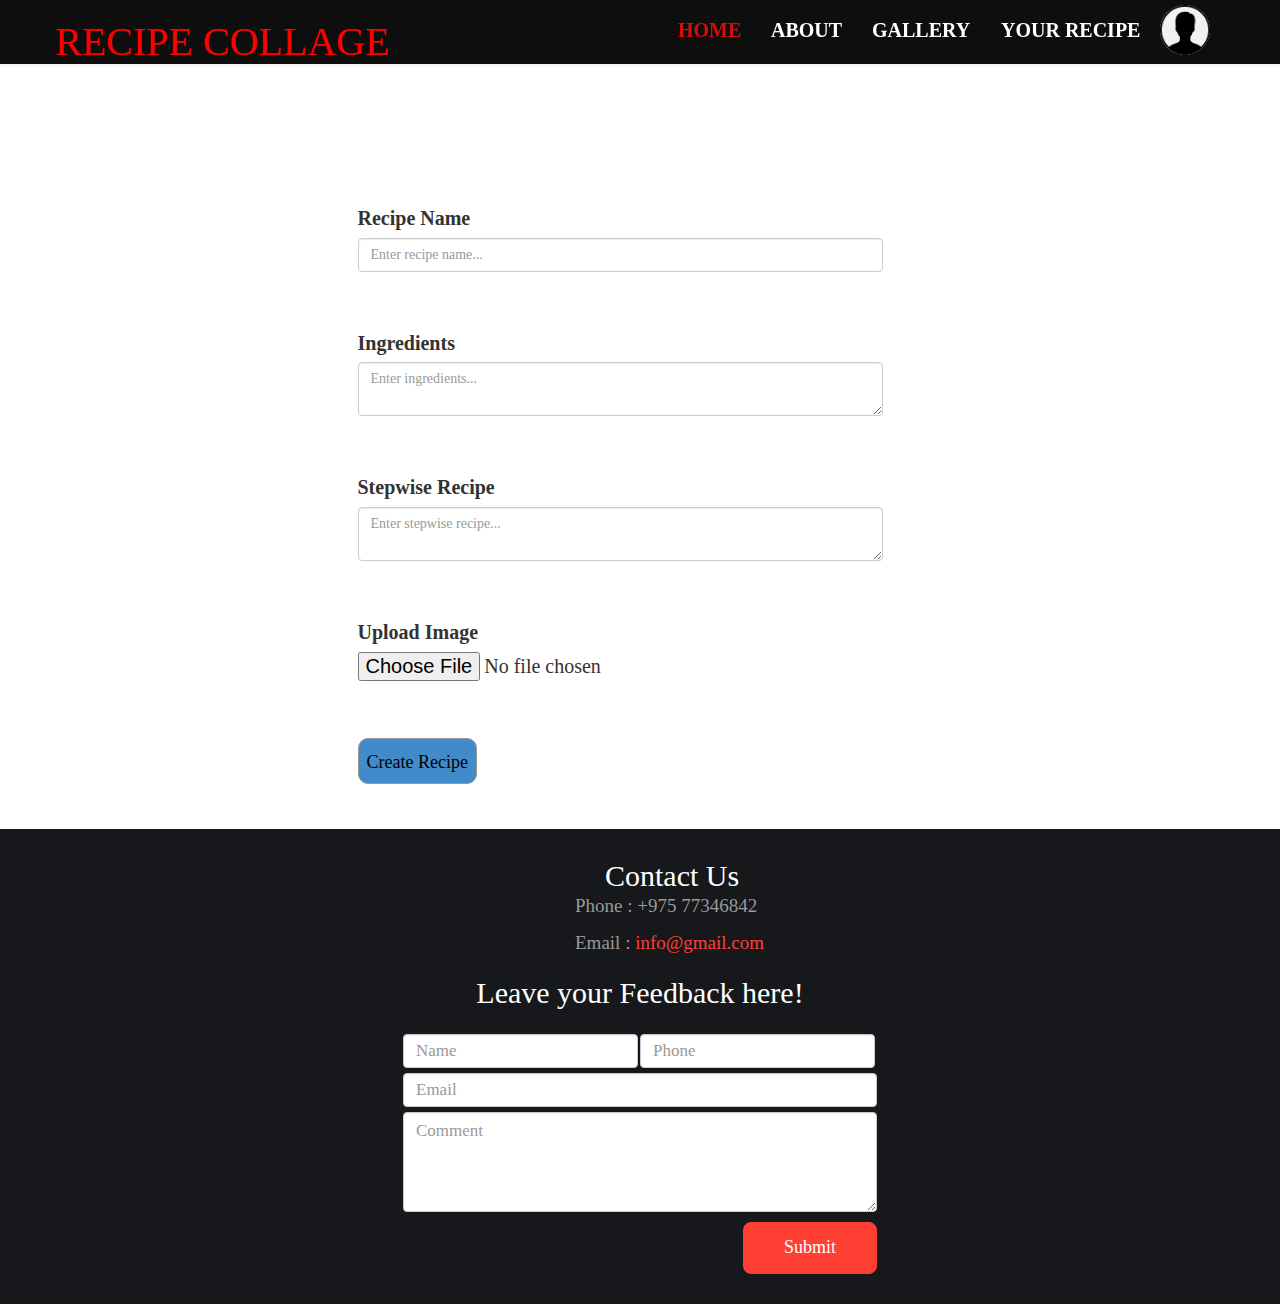
==== view/createrecipe.html @ bc57fc8f "added View" ====
<!DOCTYPE html>
<html lang="en">

<head>
    <meta charset="utf-8">
    <meta http-equiv="X-UA-Compatible" content="IE=edge">
    <meta name="viewport" content="width=device-width, initial-scale=1">
    <title>Recipe Collage</title>
    <link href="css/bootstrap.min.css" rel="stylesheet">
    <link href="css/global.css" rel="stylesheet">
    <link href="css/index.css" rel="stylesheet">
    <link rel="stylesheet" type="text/css" href="css/font-awesome.min.css" />
    <link href="https://fonts.googleapis.com/css?family=El+Messiri&display=swap" rel="stylesheet">
    <link rel="stylesheet" href="css/addrecipe.css">
    <script src="js/jquery-2.1.1.min.js"></script>
    <script src="js/bootstrap.min.js"></script>
</head>

<body>
    <section id="header" class="cd-secondary-nav">
        <div class="container">
          <div class="row">
            <nav class="navbar navbar-default">
              <!-- Brand and toggle get grouped for better mobile display -->
              <div class="navbar-header">
                <button type="button" class="navbar-toggle" data-toggle="collapse"
                  data-target="#dropdown-thumbnail-preview">
                  <span class="sr-only">Toggle navigation</span>
                  <span class="icon-bar"></span>
                  <span class="icon-bar"></span>
                  <span class="icon-bar"></span>
                </button>
                <h3 style="color: red; margin-top: 20px;">RECIPE COLLAGE</h3>
              </div>
              <!-- Collect the nav links, forms, and other content for toggling -->
              <div class="collapse navbar-collapse" id="dropdown-thumbnail-preview">
                <ul class="nav navbar-nav">
                  <li class="active"><a href="home.html" class="hvr-underline-from-center">HOME</a></li>
                  <li><a href="about.html" class="hvr-underline-from-center">ABOUT</a></li>
                  <li><a href="gallery.html" class="hvr-underline-from-center">GALLERY</a></li>
                  <li><a href="your_recipe.html" class="hvr-underline-from-center">YOUR RECIPE</a></li>
                  <img src="img/profile.png"
                    style="border-radius:50%; height: 50px;width: 50px; margin-top:5px; margin-left:5px;"
                    id="profileModalBtn"></img>
                </ul>
              </div>
              <div id="profileModal" class="modal">
                <div class="modal-content">
                    <span class="close">&times;</span>
                    <div class="modal-body">
                        <div class="first-details">
                            <!-- User Image -->
                            <img src="./img/profile.png" alt="User Image" class="profile-img-modal" />
                            <!-- Heading Beside Image -->
                            <div class="profile-heading">
                                <p>Name: <span>Meow Meow</span></p>
                                <p>Email: <span>example@gmail.com</span></p>
                                <p>Contact: <span>17892789</span></p>
                            </div>
                        </div>
                        <!-- Position the logout link to the top-right corner -->
                        <div class="logout-link-container">
                            <!-- Add Logout link -->
                            <p><a href="in" id="logoutLink">Logout</a></p>
                        </div>
                    </div>
                </div>
            </div>
            
              <!-- /.navbar-collapse -->
            </nav>
          </div>
        </div>
      </section>

    <section id="center" class="clearfix">
        <div class="container">
            <div class="row align-items-center justify-content-center">
                <div class="col-lg-6">
                    <div class="form">
                        <form id="recipeForm" enctype="multipart/form-data">
                            <label for="recipe-name">Recipe Name</label>
                            <input type="text" id="recipe-name" name="recipe-name" placeholder="Enter recipe name..."
                                class="form-control">

                            <br><br>

                            <label for="ingredients">Ingredients</label>
                            <textarea id="ingredients" name="ingredients" placeholder="Enter ingredients..."
                                class="form-control"></textarea>

                            <br><br>

                            <label for="stepwise-recipe">Stepwise Recipe</label>
                            <textarea id="stepwise-recipe" name="stepwise-recipe" placeholder="Enter stepwise recipe..."
                                class="form-control"></textarea>

                            <br><br>

                            <label for="recipe-image">Upload Image</label>
                            <input type="file" id="recipe-image" name="recipe-image" accept="image/*"
                                class="form-control-file">

                            <br><br>

                            <input type="submit" value="Create Recipe" class="btn btn-primary">
                        </form>
                    </div>
                </div>
            </div>
        </div>
    </section>
    <section id="footer" class="clearfix"
        style="white-space: nowrap; overflow-x: auto; display: flex; flex-direction: column; align-items: center;">
        <div class="col-sm-3" style="margin-right: 20px; padding-left: 105px;">
            <div class="footer_2" style="
    display: flex; padding-left: 30px;">
                <h4>Contact Us</h4>
            </div>
            <div class="footer_3">
                <p>Phone : +975 77346842</p>
            </div>
            <div class="footer_4">
                <p>Email : <a href="#">info@gmail.com</a></p>
            </div>
        </div>
        <div class="row" style="display: inline-flex;">

            <div class="col-sm-6" style="
            width: 100%;
        ">
                <div class="footer_5">
                    <h4>Leave your Feedback here!</h4>
                </div>
                <div class="col-sm-6 space_all">
                    <div class="footer_6">
                        <input type="text" class="form-control" placeholder="Name" />
                    </div>
                </div>
                <div class="col-sm-6 space_all">
                    <div class="footer_6">
                        <input type="text" class="form-control" placeholder="Phone" />
                    </div>
                </div>
                <div class="footer_7">
                    <input type="text" class="form-control" placeholder="Email" />
                </div>
                <div class="footer_8">
                    <textarea placeholder="Comment" class="form-control"></textarea>
                </div>
                <div class="footer_9">
                    <button type="submit" class="btn">Submit</button>
                </div>
            </div>
        </div>
        </div>
    </section>



    <script>
        $(document).ready(function () {
            $('#recipeForm').submit(function (e) {
                e.preventDefault(); // Prevent default form submission

                var formData = new FormData(this); // Create FormData object to send form data including files

                // Perform AJAX request to submit form data
                $.ajax({
                    url: 'submit_recipe.php', // Replace with the URL to your server-side script for processing the form data
                    type: 'POST',
                    data: formData,
                    contentType: false,
                    processData: false,
                    success: function (response) {
                        // Handle success response
                        console.log(response);
                        alert('Recipe created successfully!'); // Show success message
                        window.location.href = 'gallery.html'; // Redirect to the gallery page
                    },
                    error: function (xhr, status, error) {
                        // Handle error response
                        console.error(xhr.responseText);
                        alert('Error occurred while creating recipe. Please try again.'); // Show error message
                    }
                });
            });
        });
    </script>

</body>

</html>
---- view/css/global.css ----
/*
Template Name:Pizza hut
File: Layout CSS
Author: Templates On Web
Author URI: http://templateonweb.com/
Licence: <a href="http://www.templateonweb.com/terms.php?v=content&contentid=152">Website Template Licence</a>
*/

body {
  font-family: "El Messiri", sans-serif;
}

a:hover {
  text-decoration: none;
}
p {
  color: #999;
  font-size: 19px;
  padding-bottom: 10px;
}
h1,
h2,
h3,
h4,
h5,
h6 {
  padding: 0px;
  margin: 0px;
}
h1 {
  font-size: 54px;
  color: #000;
}
h2 {
  font-size: 46px;
  color: #000;
}
h3 {
  font-size: 40px;
  color: #000;
}
h4 {
  font-size: 30px;
  color: #000;
}
h5 {
  font-size: 22px;
  color: #000;
}
ul {
  padding: 0;
  margin: 0;
  list-style: none;
}

.img_responsive {
  width: 100%;
}
.btn {
  color: #000;
  font-size: 18px;
  border: 1px solid #999;
  padding: 11px 8px 8px 8px;
  border-radius: 10px;
}
.btn:hover {
  color: #fff;
  background: #05c46b;
  border-color: #05c46b;
}
.space_left {
  padding-left: 0;
}
.space_right {
  padding-right: 0;
}
.space_all {
  padding: 0;
}

/********************* header_main ****************/
#header_main {
  padding-top: 10px;
  padding-bottom: 10px;
  border-bottom: 1px solid #000;
  background-color: #000;
}
.header_main_1 li {
  margin-right: 10px;
  display: inline;
}
.header_main_2 {
  padding-left: 50px;
}
.header_main_1 i {
  margin-right: 10px;
  color: #f1f1f1;
  font-size: 18px;
}
.header_main_1 li a {
  font-size: 18px;
  color: #f1f1f1;
}
#header_main .input-group-btn > .btn {
  font-size: 14px;
  padding: 6px 9px 5px 9px;
}
#header_main .glyphicon {
  top: 3px;
  color: #fff;
}
.header_main_1 ul {
  padding-top: 5px;
}
.header_main_3 ul {
  padding-top: 8px;
}
.header_main_3 li {
  display: inline;
  margin-right: 10px;
  float: right;
}
.header_main_3 i {
  margin-right: 10px;
  color: #f1f1f1;
  font-size: 18px;
}
.header_main_3 a i:hover {
  color: #d9534f;
}
.well_1 i {
  font-size: 30px;
  margin-right: 10px;
  color: #da0c06;
}
/********************* header_main_end ****************/
/********************* header ****************/
#header {
  background: #0f0e0e;
  box-shadow: 0 0 5px rgb(228, 217, 217);
}
.logo-txt {
  padding-left: 10px;
}
#header .navbar-default .navbar-collapse {
  border-color: #e7e7e7;
}
#header .navbar-nav > li > .dropdown-menu {
  width: 200px;
  padding-bottom: 10px;
  padding-top: 5px;
  margin-top: 0px;
  background-color: #da0c06;
}
.cd-secondary-nav {
  position: static;
}
.cd-secondary-nav .is-visible {
  visibility: visible;
  transform: scale(1);
  transition: transform 0.3s, visibility 0s 0s;
}
.cd-secondary-nav.is-fixed {
  z-index: 9999;
  position: fixed;
  left: auto;
  top: 0;
  width: 100%;
}
#header .navbar-default .navbar-nav > .active > a,
.navbar-default .navbar-nav > .active > a:hover,
.navbar-default .navbar-nav > .active > a:focus {
  color: #da0c06;
  background: none;
}
#header .navbar-default .navbar-nav > li > a {
  color: #fff;
  font-size: 20px;
  padding-top: 20px;
  padding-bottom: 20px;
  font-weight: bold;
}
#header .navbar-default .navbar-nav > li > a:hover {
  color: #da0c06;
  background: none;
}
#header .navbar-default .navbar-nav > .open > a,
.navbar-default .navbar-nav > .open > a:hover,
.navbar-default .navbar-nav > .open > a:focus {
  background: none;
}
#header .navbar-default {
  border: none;
  padding-top: 0px;
  padding-bottom: 0px;
}
#header .dropdown-menu > li > a {
  display: block;
  padding: 3px 5px;
  line-height: 20px;
  font-size: 19px;
  font-weight: bold;
  color: #fff;
  text-align: center;
}
#header .navbar-default {
  background: none;
  border: none;
}
#header .dropdown-menu > li > a:hover {
  color: #000;
  background: none;
}
#header .navbar {
  margin-bottom: 0px;
}
#header .navbar-brand {
  color: #da0c06;
  font-size: 29px;
  font-weight: bold;
  padding-top: 0px;
}
#header .navbar-nav {
  float: right;
}
#header .nav > li > a {
  padding: 10px 15px;
}
/* Underline From Center */
.hvr-underline-from-center {
  display: inline-block;
  vertical-align: middle;
  -webkit-transform: perspective(1px) translateZ(0);
  transform: perspective(1px) translateZ(0);
  box-shadow: 0 0 1px transparent;
  position: relative;
  overflow: hidden;
}
.hvr-underline-from-center:before {
  content: "";
  position: absolute;
  z-index: -1;
  left: 50%;
  right: 50%;
  bottom: 0;
  background: #000;
  height: 4px;
  -webkit-transition-property: left, right;
  transition-property: left, right;
  -webkit-transition-duration: 0.3s;
  transition-duration: 0.3s;
  -webkit-transition-timing-function: ease-out;
  transition-timing-function: ease-out;
}
.hvr-underline-from-center:hover:before,
.hvr-underline-from-center:focus:before,
.hvr-underline-from-center:active:before {
  left: 0;
  right: 0;
}
.tell_1 {
  border-bottom: 1px solid #a21713 !important;
  padding-top: 5px !important;
  padding-bottom: 5px !important;
  margin-bottom: 5px !important;
}
#header .navbar-default .navbar-nav > .open > a,
.navbar-default .navbar-nav > .open > a:hover,
.navbar-default .navbar-nav > .open > a:focus {
  background: none;
  color: #da0c06;
}
/********************* header_end ****************/
/********************* footer ****************/
#footer {
  background: #17181b;
  padding-top: 50px;
  padding-bottom: 50px;
}
.logo-txt_1 {
  font-size: 33px;
  padding-left: 10px;
  color: #fff;
  font-weight: bold;
}
.footer_1 p {
  padding-top: 30px;
}

#footer ul.social-network {
  list-style: none;
  display: inline;
  margin-left: 0 !important;
  padding: 0;
  padding-top: 3px;
}
#footer ul.social-network li {
  display: inline;
  margin: 0 4px;
  color: #fff;
  font-size: 18px;
}
/* footer social icons */
#footer .social-network a.icoRss:hover {
  background-color: #f56505;
}
#footer .social-network a.icoFacebook:hover {
  background-color: #3b5998;
}
#footer .social-network a.icoTwitter:hover {
  background-color: #33ccff;
}
#footer .social-network a.icoGoogle:hover {
  background-color: #bd3518;
}
#footer .social-network a.icoVimeo:hover {
  background-color: #0590b8;
}
#footer .social-network a.icoLinkedin:hover {
  background-color: #007bb7;
}
#footer .social-network a.icoRss:hover i,
.social-network a.icoFacebook:hover i,
.social-network a.icoTwitter:hover i,
#footer .social-network a.icoGoogle:hover i,
.social-network a.icoVimeo:hover i,
.social-network a.icoLinkedin:hover i {
  color: #fff;
}
#footer a.socialIcon:hover,
.socialHoverClass {
  color: #44bcdd;
}

#footer .social-circle li a {
  display: inline-block;
  position: relative;
  margin: 0 auto 0 auto;
  -moz-border-radius: 50%;
  -webkit-border-radius: 50%;
  border-radius: 50%;
  text-align: center;
  width: 30px;
  height: 30px;
  font-size: 15px;
  background-color: #464545;
}
#footer .social-circle li i {
  margin: 0;
  line-height: 30px;
  text-align: center;
}
#footer .social-circle li a:hover i,
.triggeredHover {
  -moz-transform: rotate(360deg);
  -webkit-transform: rotate(360deg);
  -ms--transform: rotate(360deg);
  transform: rotate(360deg);
  -webkit-transition: all 0.2s;
  -moz-transition: all 0.2s;
  -o-transition: all 0.2s;
  -ms-transition: all 0.2s;
  transition: all 0.2s;
}
#footer .social-circle i {
  color: #fff;
  -webkit-transition: all 0.8s;
  -moz-transition: all 0.8s;
  -o-transition: all 0.8s;
  -ms-transition: all 0.8s;
  transition: all 0.8s;
}

#footer .big-btn {
  padding: 10px 0px 11px 0px;
  width: 215px;
  margin-top: 5px;
}

#footer .big-btn i {
  font-size: 65px;
  margin-right: 0px !important;
}
#footer .big-btn strong {
  font-size: 25px;
  text-shadow: 1px 2px 0px #34659b;
  color: #fff;
  line-height: 24px;
}
#footer .big-btn .btn-text {
  margin-top: 6px;
}
#footer .big-btn small {
  font-size: 75%;
}
#footer .android-btn {
  width: 240px;
  padding: 5px 5px 5px 5px;
  background-color: #000;
  border-color: #000;
}
#footer .android-btn:hover {
  background-color: #272727;
}
#footer .android-btn i {
  font-size: 55px;
}
#footer .android-btn .btn-text {
  margin-top: 0px;
}
#footer .android-btn strong {
  font-size: 25px;
  text-shadow: none;
  color: #fff;
  line-height: 24px;
}
#footer .windows-btn {
  background-color: #008a00;
  width: 235px;
  padding: 5px 5px 5px 5px;
  border-color: #055805;
}
#footer .windows-btn:hover {
  background-color: #008a00;
}
#footer .windows-btn .btn-text {
  text-shadow: none;
  font-size: 26px;
  line-height: 25px;
}
.footer_2 h4 {
  color: #fff;
}
.footer_2 p {
  padding-top: 20px;
  padding-bottom: 0px;
}
.footer_3 p {
  padding-bottom: 0px;
}
.footer_4 p a {
  color: #ff3f34;
}
.footer_4 p a:hover {
  color: #fff;
}
.footer_5 h4 {
  color: #fff;
}
.footer_6 {
  padding-top: 25px;
  padding-bottom: 5px;
  padding-right: 2px;
}
.footer_7 {
  padding-bottom: 5px;
}
#footer .form-control {
  font-size: 17px;
}
.footer_8 textarea {
  height: 100px;
  width: 100%;
}
.footer_9 button {
  border: 1px solid #ff3f34;
  background: #ff3f34;
  padding: 12px 40px 12px 40px;
  border-radius: 8px;
  color: #fff;
  margin-top: 10px;
  float: right;
}
/********************* footer_end ****************/
/********************* footer_main****************/
#footer_main {
  background-color: #000;
  padding-top: 10px;
  padding-bottom: 10px;
}
.footer_main_1 p {
  padding: 0px;
  margin: 0px;
  padding-top: 5px;
  text-align: center;
}
.footer_main_1 p a {
  color: #ff3f34;
}
.footer_main_1 p a:hover {
  color: #fff;
}
/********************* footer_main_end ****************/

@media screen and (max-width: 767px) {
  #header_main {
    display: none;
  }
  #header .navbar-brand img {
    width: 30%;
  }
  .logo-txt {
    padding-left: 10px;
    font-size: 20px;
  }
  #header .navbar-nav {
    float: none;
    text-align: center;
  }
  #header .navbar-default .navbar-nav > li > a {
    font-size: 25px;
    padding-bottom: 10px;
  }
  #header .navbar-nav > li > .dropdown-menu {
    width: 100%;
    margin-top: 10px;
  }
  #header .navbar-default .navbar-toggle:hover,
  .navbar-default .navbar-toggle:focus {
    background-color: #e40f0f;
    border-color: #e40f0f;
  }
  #header .navbar-default .navbar-toggle {
    border-color: #e40f0f;
    background-color: #e40f0f;
  }
  #header .navbar-default .navbar-toggle .icon-bar {
    background-color: #fff;
  }
  #header .navbar-collapse {
    max-height: none;
  }
  #header .navbar-collapse.in {
    overflow-y: hidden;
  }
  #footer {
    padding-top: 30px;
    padding-bottom: 30px;
    text-align: center;
  }
  .footer_1 p {
    padding-top: 10px;
  }
  #footer ul.social-network li {
    margin: 0 1px;
  }
  .footer_2 h4 {
    padding-top: 15px;
  }
  .footer_6 {
    padding-top: 0px;
    padding-right: 0px;
  }
  .footer_5 h4 {
    padding-bottom: 15px;
  }
  .footer_9 button {
    float: none;
  }
  .footer_main_1 p {
    padding-top: 0px;
    text-align: center;
    font-size: 17px;
  }
}
@media (min-width: 470px) and (max-width: 767px) {
}

@media (min-width: 768px) and (max-width: 960px) {
  #header .navbar-default .navbar-nav > li > a {
    font-size: 15px;
  }
  #header .nav > li > a {
    padding: 10px 9px;
  }
  #header .navbar-nav > li > .dropdown-menu {
    min-width: 100%;
    width: 132px;
  }
  .header_main_1 li a {
    font-size: 13px;
  }
  .header_main_1 li {
    margin-right: 1px;
  }
  .header_main_1 ul {
    padding-left: 20px;
  }
  .logo-txt_1 {
    font-size: 30px;
  }
  .footer_1 p {
    padding-top: 10px;
  }
  #footer .social-circle li a {
    width: 20px;
    height: 20px;
    font-size: 10px;
  }
  #footer .social-circle li i {
    line-height: 20px;
  }
  #footer ul.social-network li {
    margin: 0 1px;
  }
  #footer {
    padding-top: 30px;
    padding-bottom: 30px;
  }
  .footer_2 h4 {
    padding-top: 10px;
  }
  .footer_5 h4 {
    padding-top: 10px;
  }
}

@media (min-width: 961px) and (max-width: 1200px) {
  #header .container {
    width: 100%;
  }
  #header_main .container {
    width: 100%;
  }
  #header .navbar-default .navbar-nav > li > a {
    font-size: 20px;
  }
  #header .nav > li > a {
    padding: 10px 9px;
  }
  #header .navbar-nav > li > .dropdown-menu {
    min-width: 100%;
    width: 132px;
  }
  .header_main_1 li a {
    font-size: 13px;
  }
  .header_main_1 li {
    margin-right: 1px;
  }
  .header_main_1 ul {
    padding-left: 20px;
  }
  .logo-txt_1 {
    font-size: 30px;
  }
  .footer_1 p {
    padding-top: 10px;
  }
  #footer .social-circle li a {
    width: 20px;
    height: 20px;
    font-size: 10px;
  }
  #footer .social-circle li i {
    line-height: 20px;
  }
  #footer ul.social-network li {
    margin: 0 1px;
  }
  #footer {
    padding-top: 30px;
    padding-bottom: 30px;
  }
  #footer .container {
    width: 100%;
  }
  #footer_main .container {
    width: 100%;
  }
  .footer_2 h4 {
    padding-top: 10px;
  }
  .footer_5 h4 {
    padding-top: 10px;
  }
}

@media (min-width: 1201px) and (max-width: 1320px) {
  #footer {
    padding-top: 30px;
    padding-bottom: 30px;
  }
  #header .navbar-nav > li > .dropdown-menu {
    width: 100%;
  }
}

/* Profile styles */
.modal {
  display: none;
  position: fixed;
  top: 0;
  right: 0;
  width: 40%;
  height: 50%;
}

.modal-content1 {
  background-color: #fefefe;
  border: 1px solid #888;
  border-radius: 5px;
  position: absolute;
  top: 0;
  right: 0;
  transform: translate(0, 0);
  padding: 20px;
  max-width: 100%;
  width: auto;
}

.modal-body {
  display: flex;
  flex-direction: column;
  align-items: center;
  justify-content: center;
  text-align: center;
}

.profile-img-modal {
  width: 100px; /* Adjust size as needed */
  height: 100px; /* Adjust size as needed */
  border-radius: 50%;
  margin-bottom: 20px; /* Adjust spacing between image and text */
}

/* Close button style */
.close {
  color: #aaa;
  float: right;
  font-size: 28px;
  font-weight: bold;
}

.close:hover,
.close:focus {
  color: black;
  text-decoration: none;
  cursor: pointer;
}

/* Profile image style */
.profile-img-modal {
  width: 90px; /* Adjust as needed */
  height: 100px; /* Adjust as needed */
  border-radius: 50%;
  margin-left: 40%;
}

/* Profile details style */
.profile-heading {
  margin-left: 20px;
}

/* Profile bio style */
.bio {
  font-weight: bold;
  margin-top: 10px;
}

.profile-details {
  margin-top: 10px;
}

.logout-link-container {
  position: absolute;
  top: 90%;
  right: 10px;
}
---- view/css/index.css ----
/*
Template Name:Pizza hut
File: Layout CSS
Author: Templates On Web
Author URI: http://templateonweb.com/
Licence: <a href="http://www.templateonweb.com/terms.php?v=content&contentid=152">Website Template Licence</a>
*/
/********************* center ****************/

#center{  
  padding-top:50px;
  padding-bottom:50px;
  }
 .center_1{ 
  padding-top:100px;
  }
 .center_1 h5{ 
  padding-top:10px;
  padding-bottom:10px;
  letter-spacing:1px;
  }
 .center_1 h3{ 
  padding-top:10px;
  padding-bottom:10px;
  font-weight:800;
  letter-spacing:1px;
  }
 .center_1 h3 a{ 
  color: #ff3f34;
  font-weight:800;
  letter-spacing:1px;
  }
 .center_2 li{ 
  padding-right:5px;
  display:inline;
  }
 #center .img-responsive,
 #center .thumbnail > img,
 #center .thumbnail a > img,
 #center .carousel-inner > .item > img,
 #center .carousel-inner > .item > a > img {
  display: block;
  width: 100%;
  height: auto;
 }
 /* ------------------- Carousel Styling ------------------- */
 #center .carousel-inner {
   border-radius: 15px;
   /* margin-top: 30px; */
 }
 #center .carousel-indicators .active {
  background-color: #09b163;
 }
 #center .carousel-indicators li {
  background-color: rgb(5, 196, 107);
 }
 #center .carousel-caption {
   background-color: rgba(0,0,0,.5);
   position: absolute;
   left: 0;
   right: 0;
   bottom: 0;
   z-index: 10;
   padding: 0 0 10px 25px;
   color: #fff;
   text-align: left;
 }
 #center .carousel-indicators {
   position: absolute;
   bottom: 0;
   right: 0;
   left: 0;
   width: 100%;
   z-index: 15;
   margin: 0;
   padding: 0 25px 25px 0;
   text-align: right;
 }
 #center .carousel-control.left,
 #center .carousel-control.right {
   background-image: none;
 }
 /* ------------------- Section Styling - Not needed for carousel styling ------------------- */
 @media screen and (min-width: 768px) {
 }
 @media screen and (min-width: 992px) {
 }
 /********************* center_end ****************/
 /********************* middle ****************/
 .middle_2 {
  text-align:right;
  padding-right:67px;
  padding-top:80px;
 }
 .middle_2 h5 {
 padding-top: 10px;
 padding-bottom: 10px;
 letter-spacing: 1px;
 }
 .middle_2 h3 {
 padding-top: 10px;
 padding-bottom: 10px;
 font-weight: 800;
 letter-spacing: 1px;
 }
 .middle_2 h3 a {
 color: #ff3f34;
 font-weight: 800;
 letter-spacing: 1px;
 }
 .middle_3{ 
  text-align:right;
  padding-right:67px;
  }
 /********************* middle_end ****************/
 /********************* tasty ****************/
 #tasty{  
  padding-bottom:50px;
  }
 .tasty_1{ 
  text-align:center;
  padding-top:20px; 
  }
 .tasty_1 h3{
 padding-top:5px;
 padding-bottom:40px;
 font-weight: 800;
 letter-spacing: 1px;
 }
 .tasty_1 h3 a {
 color: #ff3f34;
 font-weight: 800;
 letter-spacing: 1px;
 }
 .tasty_2 h5{
  padding-top: 15px;
  padding-bottom: 10px;
  font-weight: bold;
  color: #ff3f34;
 }
 .tasty_3{ 
  padding-bottom: 13px;
  }
 .tasty_main{
  border: 1px solid #f1eded;
  padding: 15px;
  text-align:center;
  box-shadow: 0 0 1px 0 rgba(0,0,0,.2), 0 10px 30px 0 rgba(0, 0, 0, 0.06);
 }
 .tasty_main:hover{
  box-shadow: 0 0 1px 0 rgba(0,0,0,.2), 0 10px 30px 0 rgba(0,0,0,.1);
 }
 /********************* tasty_end ****************/
 
 /********************* special ****************/
 /* The controlsy */
 #special .carousel-control {
   left: -12px;
     height: 40px;
     width: 40px;
     background: none repeat scroll 0 0 #222222;
     border: 4px solid #FFFFFF;
     border-radius: 23px 23px 23px 23px;
     margin-top: 90px;
 }
 /* The indicators */
 #special .carousel-indicators {
     right: 50%;
     top: auto;
     bottom: -35px;
     margin-right: -19px;
     font-size: 30px;
 }
 /* The colour of the indicators */
 #special .carousel-indicators li {
   background: #cecece;
 }
 #special .carousel-indicators .active {
  background: #428bca;
 }
 #special .thumbnail {
  border:none;
 }
 /********************* special_end ****************/
 @media screen and (max-width : 767px){
 .center_1 {
  padding-top: 0px;
 }
 #center {
  padding-top: 30px;
  padding-bottom: 30px;
  text-align: center;
 }
 .center_1 h3 {
  padding-top: 0px;
  padding-bottom: 0px;
 }
 .center_2 ul{  
  padding-bottom:15px;
 }
 .middle_2 {
  text-align: center;
  padding-right: 0px;
  padding-top: 20px;
 }
 .middle_3 {
  text-align: center;
  padding-right: 0px;
 }
 #middle{
  text-align: center;
 }
 .tasty_1 h3 {
  padding-bottom: 10px;
 }
 #tasty {
  padding-bottom: 0px;
  text-align: center;
 }
 }
 @media (min-width:470px) and (max-width:767px) { 
 
 
 }
  
 @media (min-width:768px) and (max-width:960px) { 
 .center_1 {
  padding-top: 0px;
 }
 .center_1 h5 {
  padding-top: 0px;
  padding-bottom: 0px;
 }
 .center_1 h3 {
  font-size: 29px;
 }
 .middle_2 {
  padding-right: 0px;
  padding-top: 0px;
 }
 .middle_2 h3 {
  font-size: 36px;
 }
 .tasty_main {
  margin-bottom: 10px;
 }
 #order {
  padding-top: 0px;
 }
 #tasty {
   padding-bottom: 30px;
 }
 #order .ih-item.square {
  width: 100%;
  height: 100%;
 }
 }
 @media (min-width:961px) and (max-width:1200px) {
 .center_1 {
  padding-top: 0px;
 }
 .center_1 h5 {
  padding-top: 0px;
  padding-bottom: 0px;
 }
 .center_1 h3 {
  font-size: 29px;
 }
 .middle_2 {
  padding-right: 0px;
  padding-top: 0px;
 }
 .middle_2 h3 {
  font-size: 36px;
 }
 .tasty_main {
  margin-bottom: 10px;
 }
 #tasty {
   padding-bottom: 30px;
 }
 }
---- view/css/addrecipe.css ----
body {
  font-family: Cambria;
  background-image: url("Bg\ main.avif");
}
h1 {
  text-align: center;
  font-size: 36px;
}

h4 {
  text-align: center;
}

#main {
  width: 100%;
  margin: 0 auto;
}
.my-button {
  display: inline-block;
  outline: 0;
  border: 0;
  position: absolute;
  top: 20px;
  right: 0;
  left: 40;
  cursor: pointer;
  background: #0000;
  border: orange;
  border-width: 1px;
  color: #ffffff;
  border-radius: 8px;
  padding: 14px 24px 16px;
  font-size: 18px;
  font-weight: 700;
  line-height: 1;
  transition: transform 200ms, background 200ms;
  :hover {
    transform: translateY(-2px);
  }
}

.form {
  width: 120vh;
  height: 655px;
  margin-left: 10px;
  margin-top: 10px;
  background-color: white;
  padding-left: 50%;
  padding-top: 80px;
  padding-right: 50%;
  padding-bottom: 500px;
  border-radius: 25px;
  font-size: 20px;
}
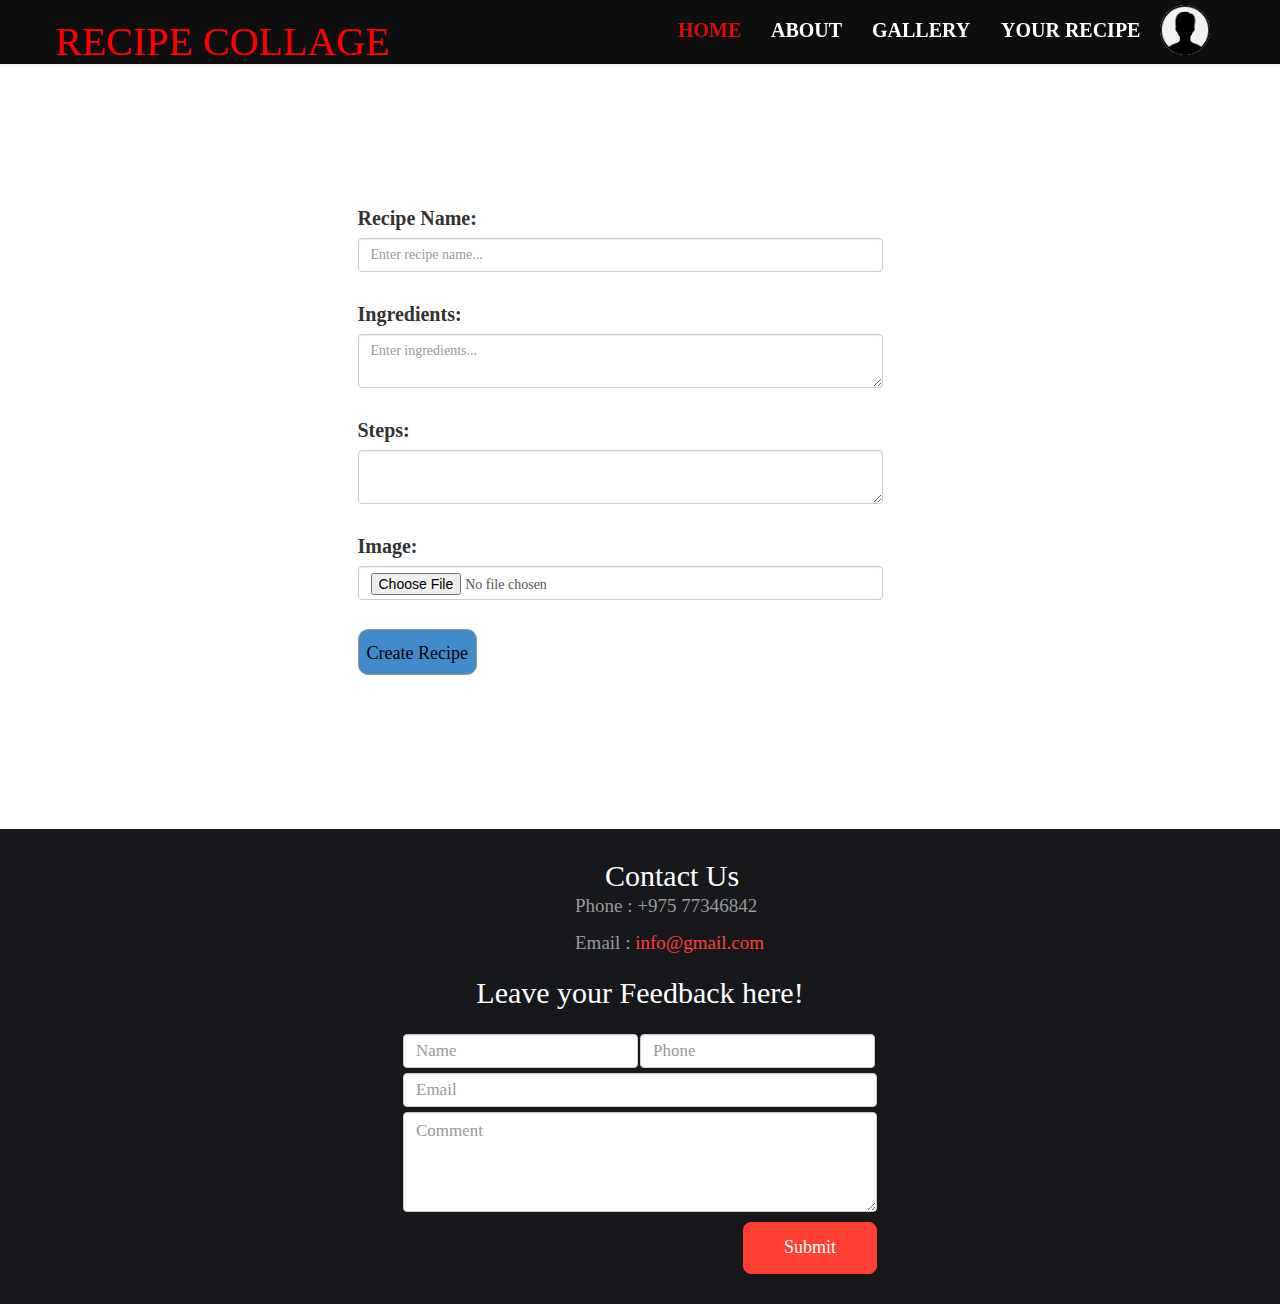
==== commit 96e865d8: "on process" ====
--- a/view/createrecipe.html
+++ b/view/createrecipe.html
@@ -78,7 +78,26 @@
             <div class="row align-items-center justify-content-center">
                 <div class="col-lg-6">
                     <div class="form">
-                        <form id="recipeForm" enctype="multipart/form-data">
+                        <form id="addRecipeForm" enctype="multipart/form-data">
+                            <label for="recipeName">Recipe Name:</label>
+                            <input type="text" id="recipeName" name="recipeName" class="form-control" placeholder="Enter recipe name..." required><br>
+
+                            <label for="ingredients">Ingredients:</label>
+                            <textarea id="ingredients" name="ingredients" class="form-control" placeholder="Enter ingredients..." required></textarea><br>
+
+                            <label for="steps">Steps:</label>
+                            <textarea id="steps" name="steps" class="form-control" required></textarea><br>
+
+                            <label for="image">Image:</label>
+                            <input type="file" id="image" name="image" accept="image/*" class="form-control" required><br>
+
+                            <button type="submit" class="btn btn-primary">Create Recipe</button>
+                        </form>
+                        <!-- <form id="recipeForm" enctype="multipart/form-data" method="POST">
+                            <label for="rid">Recipe ID</label>
+                            <input type="text" id="rid" name="recipe-id" placeholder="Enter recipe id..."
+                                class="form-control">
+                            <br><br>
                             <label for="recipe-name">Recipe Name</label>
                             <input type="text" id="recipe-name" name="recipe-name" placeholder="Enter recipe name..."
                                 class="form-control">
@@ -103,8 +122,8 @@
 
                             <br><br>
 
-                            <input type="submit" value="Create Recipe" class="btn btn-primary">
-                        </form>
+                            <input type="submit" value="Create Recipe" class="btn btn-primary"onclick="addRecipe()">
+                        </form> -->
                     </div>
                 </div>
             </div>
@@ -149,7 +168,7 @@
                     <textarea placeholder="Comment" class="form-control"></textarea>
                 </div>
                 <div class="footer_9">
-                    <button type="submit" class="btn">Submit</button>
+                    <button type="submit" class="btn" onclick="addRecipe()">Submit</button>
                 </div>
             </div>
         </div>
@@ -158,7 +177,7 @@
 
 
 
-    <script>
+    <!-- <script>
         $(document).ready(function () {
             $('#recipeForm').submit(function (e) {
                 e.preventDefault(); // Prevent default form submission
@@ -167,7 +186,7 @@
 
                 // Perform AJAX request to submit form data
                 $.ajax({
-                    url: 'submit_recipe.php', // Replace with the URL to your server-side script for processing the form data
+                    url: '/recipe', // Replace with the URL to your server-side script for processing the form data
                     type: 'POST',
                     data: formData,
                     contentType: false,
@@ -186,8 +205,7 @@
                 });
             });
         });
-    </script>
-
+    </script> -->
+    <script src="js/recipe.js"></script>
 </body>
-
 </html>--- a/view/css/addrecipe.css
+++ b/view/css/addrecipe.css
@@ -1,6 +1,6 @@
 body {
   font-family: Cambria;
-  background-image: url("Bg\ main.avif");
+  /* background-image: url("Bg\ main.avif"); */
 }
 h1 {
   text-align: center;
